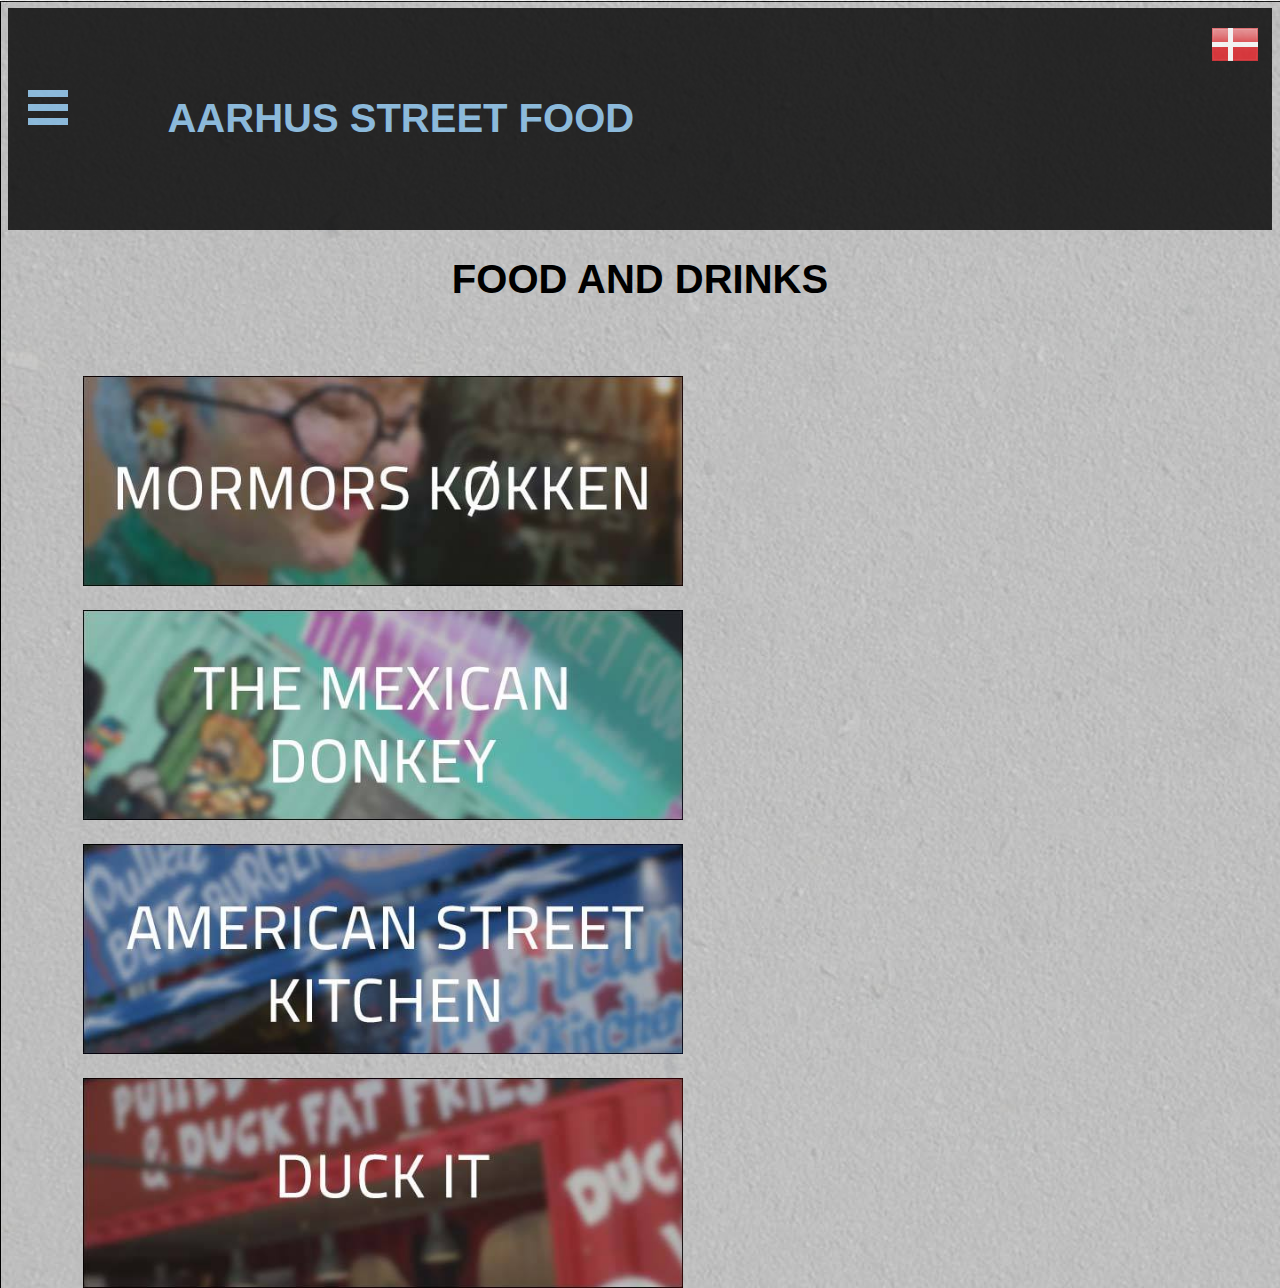
==== food.html @ bc8615c9 "Add files via upload" ====
<link rel="stylesheet " href="css/style.css ">
<Header>
    <div id="menu">
        <div class="dropdown">
            <span> 
                <nav>
                    <div></div>
                    <div></div>
                    <div></div>
                </nav>
            </span>
            <div class="dropdown-content">
                <a href="index.html"><p>Home</p></a>
                <a href="food.html"><p>Food and Drinks</p></a>
                <a href="info.html"><p>Info</p></a>
                <a href="http://panowalks.dk/aarhusstreetfood/" target="_blank">3D Tour</a>
                </div>
            </div>
       
        <a href="">
            <img class="flag" src="images/da_flag.png"></a>
        <div id="headline">aarhus street food</div>
    </div>
</Header>
<body background="images/background1.jpg">
    <h1>food and drinks</h1>
    <div id="click">
        <a href="mormor.html">
        <img id="click" src="images/mormor.jpg"></a>
        <a href="">
        <img id="click" src="images/donkey.jpg"></a>
        <a href="">
        <img id="click" src="images/american.jpg"></a>
        <a href="">
        <img id="click" src="images/duck.jpg"></a>
    </div>
    
</body>
---- css/style.css ----
/*-------------------MENU----------------------*/

#menu {
    background-color: black;
    opacity: 0.8;

}

#headline {
    display: inline-block;
    color: #80b9e2;
    text-transform: uppercase;
    text-align: center;
    padding: 7%;

    font-family: 'Titillium Web', sans-serif;
    font-weight: bold;
    font-size: 250%;
}

.flag {
    position: relative;
    float: right;
    margin: 1%;
}

nav div {

    width: 40px;
    height: 7px;
    background-color: #80b9e2;
    margin: 7px;
    margin-left: 20px;

}

.dropdown {
    position: relative;
    display: inline-block;

}

.dropdown-content {
    display: none;
    position: absolute;
    background-color: black;
    font-family: 'Titillium Web', sans-serif;

    min-width: 160px;
    box-shadow: 0px 8px 16px 0px rgba(0, 0, 0, 0.2);
    padding: 12px 16px;
    z-index: 1;
    border: solid;
    border-color: #80b9e2;


}

.dropdown:hover .dropdown-content {
    display: block;

}

a {
    text-decoration: none;
    color: #80b9e2;
}


/*------------------BODY-----------------------*/

#click {
    display: block;
    align-content: center;
    height: 210px;
    width: 600px;
    margin: 4%;
   
    
}
h1 {
    text-transform: uppercase;
    font-size: 40px;
    text-align: center;
    font-family: 'Titillium Web', sans-serif;
}

h2{
    text-transform: uppercase;
}

/*STYLE AF BILLEDERNE*/
.tarteletter {
    width: 255px;
    height: 255px;
    border-radius: 50%;
    }

.bollerikarry{
     width: 255px;
    height: 255px;
    border-radius: 50%;
    }

.morbradgryde {
     width: 255px;
    height: 255px;
    border-radius: 50%;
    }

article {
    text-align: center;
    font-family: 'Titillium Web', sans-serif;
    margin-left:20%;
    margin-right:20%;
}
#mail{
    text-decoration: none;
    color: black;
    
}
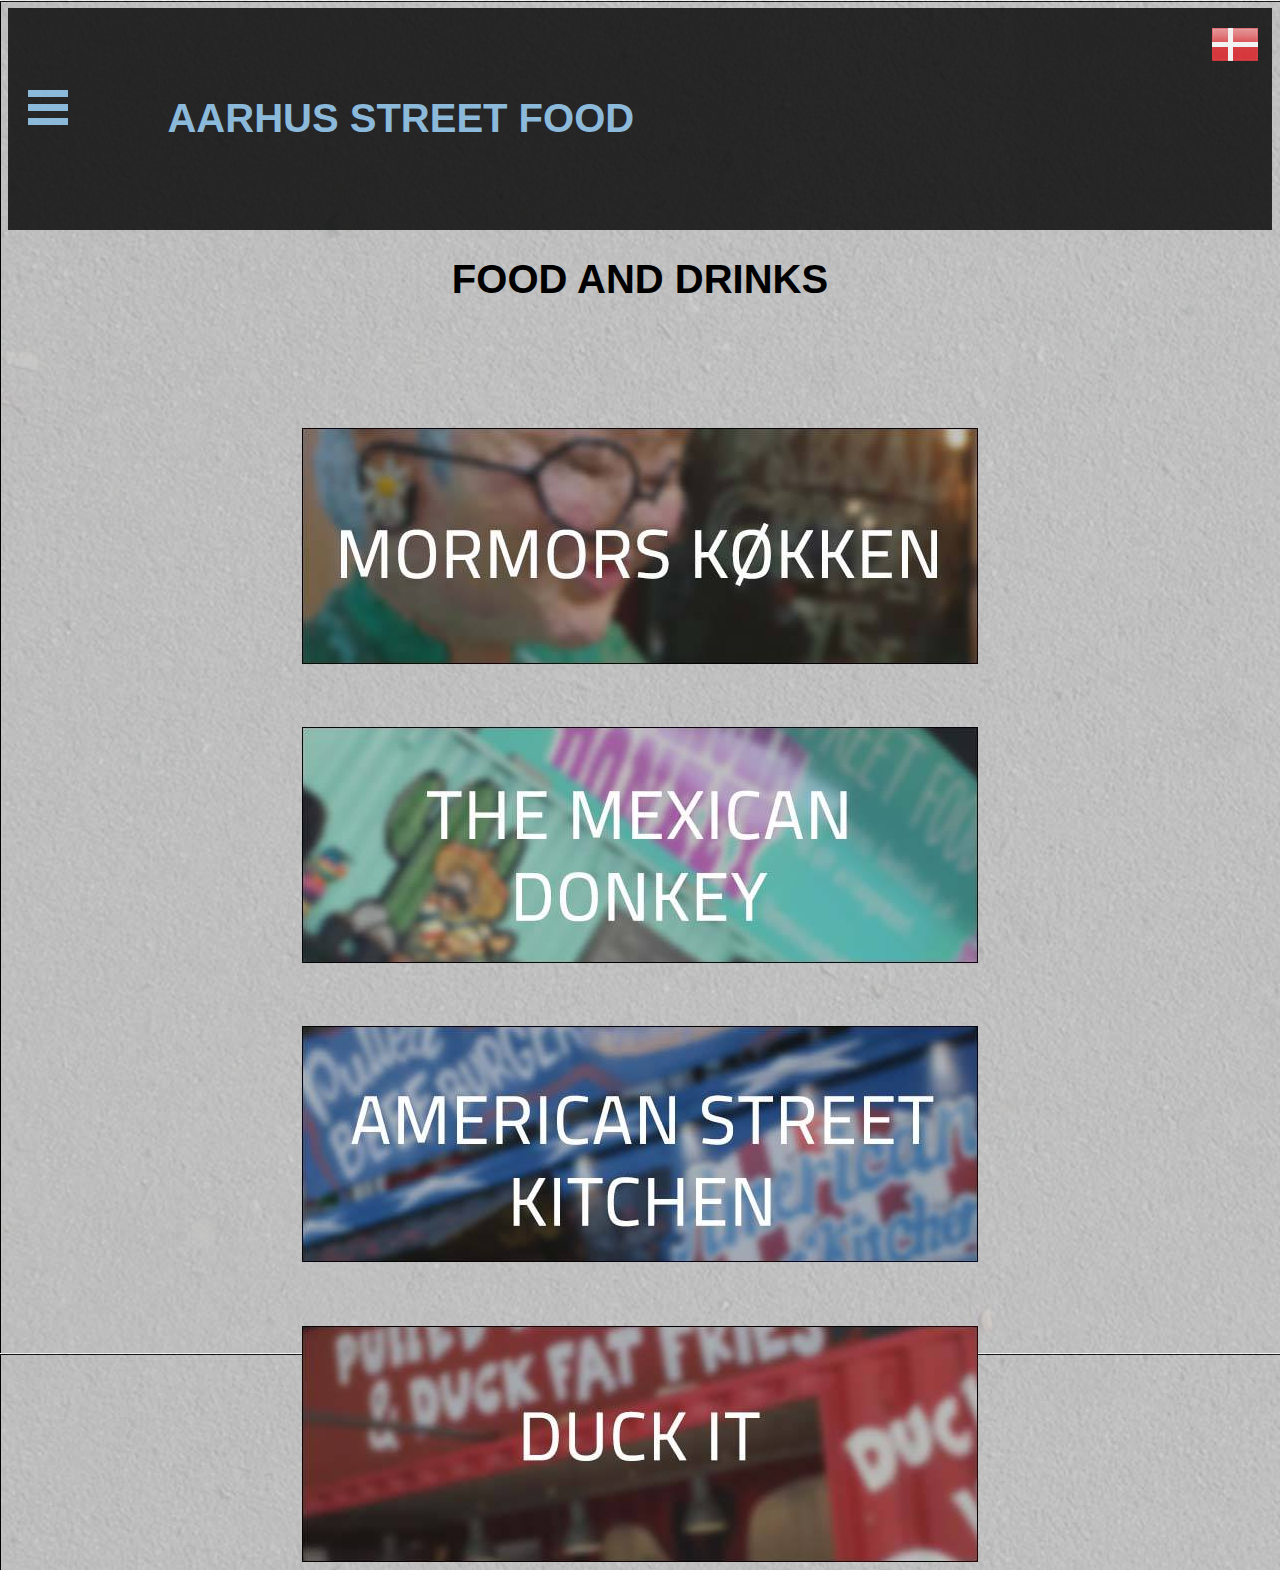
==== commit 57123a6d: "Add files via upload" ====
--- a/food.html
+++ b/food.html
@@ -1,4 +1,12 @@
- <link rel="stylesheet " href="css/style.css ">
+<head>
+<meta name="desription" Content="Overview of Aarhus street food shop's"> 
+<meta name="keywords" content="Street food, shops, overview, food">
+<meta name="author" content="bord d">
+<meta name="viewport" content="width=device-width, initial-scale=1.0">
+
+  <title>Information Streetfood</title>
+<link rel="stylesheet " href="css/style.css ">
+</head>
 <Header>
     <div id="menu">
         <div class="dropdown">
@@ -18,21 +26,21 @@
             </div>
        
         <a href="">
-            <img class="flag" src="images/da_flag.png"></a>
+            <img class="flag" src="images/da_flag.png" alt="Danish"></a>
         <div id="headline">aarhus street food</div>
     </div>
 </Header>
 <body background="images/background1.jpg">
     <h1>food and drinks</h1>
-    <div id="click">
+    <div class="click">
         <a href="mormor.html">
-        <img id="click" src="images/mormor.jpg"></a>
+        <img class="click" src="images/mormor.jpg" alt="Mormor's Køkken"></a>
         <a href="">
-        <img id="click" src="images/donkey.jpg"></a>
+        <img class="click" src="images/donkey.jpg" alt="The Mexican Donkey"></a>
         <a href="">
-        <img id="click" src="images/american.jpg"></a>
+        <img class="click" src="images/american.jpg" alt="American Street Kitchen"></a>
         <a href="">
-        <img id="click" src="images/duck.jpg"></a>
+        <img class="click" src="images/duck.jpg" alt="duck it"></a>
     </div>
     
 </body>--- a/css/style.css
+++ b/css/style.css
@@ -12,6 +12,7 @@
     text-transform: uppercase;
     text-align: center;
     padding: 7%;
+    margin:auto;
 
     font-family: 'Titillium Web', sans-serif;
     font-weight: bold;
@@ -19,6 +20,7 @@
 }
 
 .flag {
+    display: inline-block;
     position: relative;
     float: right;
     margin: 1%;
@@ -69,12 +71,13 @@
 
 /*------------------BODY-----------------------*/
 
-#click {
+.click {
     display: block;
     align-content: center;
-    height: 210px;
-    width: 600px;
-    margin: 4%;
+    height: auto;
+    min-width: inherit;
+    margin:auto;
+    margin-top: 5%;
    
     
 }
@@ -83,6 +86,8 @@
     font-size: 40px;
     text-align: center;
     font-family: 'Titillium Web', sans-serif;
+    min-width:inherit;
+    
 }
 
 h2{
@@ -119,4 +124,6 @@
     color: black;
     
 }
-
+body {
+    position: center;
+}
